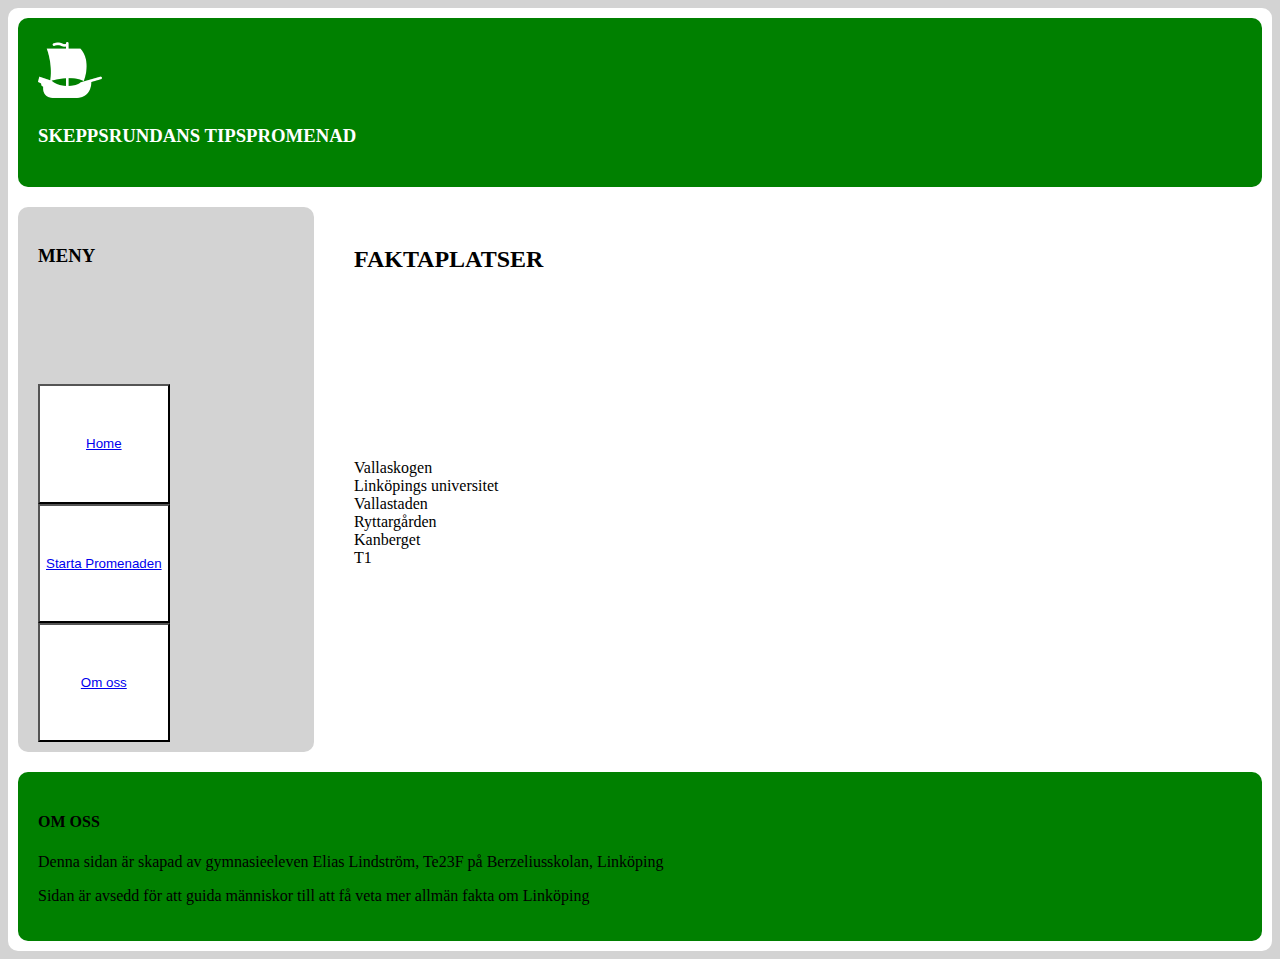
==== Slutprojekt - "tipspromenad"/promenad.html @ 25a2dec8 "slutprojekt-promenadruta" ====
<!DOCTYPE html>
<html>
<head>
    <meta charset="UTF-8">
    <meta name="viewport" content="width=device-width, initial scale=1.0">
    <title>Skeppsrundans tipspromenad</title>
    <link rel="stylesheet" href="css/style.css">
</head>
<body>
    <section class="container">
        <div class="boxes" id="banner">
            <img src="images/pirate-ship-icon.png" alt="pirate-ship-icon">
            <h3>SKEPPSRUNDANS TIPSPROMENAD</h3>
        </div>
        <div class="boxes" id="menu">
            <h3>MENY</h3>
            <button class="Hem">
                <a href="index.html">Home</a>
            </button>
            <button class="Starta promenaden">
                <a href="promenad.html">Starta Promenaden</a>
            </button>
            <button class="Om oss">
                <a href="om_oss.html">Om oss</a>
            </button>
            
        </div>
        <div class="boxes" id="content">
            <h2>FAKTAPLATSER</h2>
            <div class="content-boxes">
                <div class="box1">Vallaskogen</div>
                <div class="box2">Linköpings universitet</div>
                <div class="box3">Vallastaden</div>
                <div class="box4">Ryttargården</div>
                <div class="box5">Kanberget</div>
                <div class="box6">T1</div>
            </div>
        </div>
        <div class="boxes" id="about_us">
            <h4>OM OSS</h4>
            <p>Denna sidan är skapad av gymnasieeleven Elias Lindström, Te23F på Berzeliusskolan, Linköping</p>
            <p>Sidan är avsedd för att guida människor till att få veta mer allmän fakta om Linköping</p>
        </div>
    </section>
</body>
</html>
---- Slutprojekt - "tipspromenad"/css/style.css ----
* {
    box-sizing: border-box;
}
main{
    width: 100%;
    display: block;
}
body{
    background-color: lightgrey;
}
.container{
    display: grid;
    grid-area: auto;
    align-items: top;
    background-color: white;
    justify-content: center;
    max-width: 1600px;
    border-radius: 10px;
}

.boxes{
    border-color: grey;
    border: 5px;
    height: auto;
    padding: 20px;
    margin: 10px;
    margin-top: 10px;
    border-radius: 10px;
}

/*mobil*/
@media screen and (min-width: 300px){
    .container{
        grid-template-columns: 1fr;
        grid-template-rows: repeat(4, 1fr);
        grid-template-areas: 
        "item-1"
        "item-2"
        "item-3"
        "item-4"
        ;
    }
}

/*platta*/
@media screen and (min-width: 600px){
    .container{
        grid-template-columns: 1fr 1fr 1fr;
        grid-template-rows: repeat(4, 1fr);
        grid-template-areas: 
        "item-1 item-1 item-1"
        "item-2 item-3 item-3"
        "item-2 item-3 item-3"
        "item-4 item-4 item-4"
        ;
    }
}

/*desktop*/
@media screen and (min-width: 900px){
    .container{
        grid-template-columns: 1fr 1fr 1fr 1fr;
        grid-template-rows: repeat(5, 1fr);
        grid-template-areas: 
        "item-1 item-1 item-1 item-1"
        "item-2 item-3 item-3 item-3"
        "item-2 item-3 item-3 item-3"
        "item-2 item-3 item-3 item-3"
        "item-4 item-4 item-4 item-4"
        ;
    }
}

/*större desktop*/
@media screen and (min-width: 1200px){
    .container{
        grid-template-columns: 1fr 1fr 1fr 1fr;
        grid-template-rows: repeat(5, 1fr);
        grid-template-areas: 
        "item-1 item-1 item-1 item-1"
        "item-2 item-3 item-3 item-3"
        "item-2 item-3 item-3 item-3"
        "item-2 item-3 item-3 item-3"
        "item-4 item-4 item-4 item-4"
        ;
    }
}

/*stor desktop*/
@media screen and (min-width: 1500px){
    .container{
        grid-template-columns: 1fr 1fr 1fr 1fr;
        grid-template-rows: repeat(5, 1fr);
        grid-template-areas: 
        "item-1 item-1 item-1 item-1"
        "item-2 item-3 item-3 item-3"
        "item-2 item-3 item-3 item-3"
        "item-2 item-3 item-3 item-3"
        "item-4 item-4 item-4 item-4"
        ;
    }
}

#banner{
    color: white;
    font-size: medium;
    text-shadow: 10px;
    background-color: green;
    grid-area: item-1;
}
#menu{
    background-color: lightgrey;
    display: grid;
    justify-content: left;
    grid-area: item-2;
    padding-bottom: 10px;
}
button{
    width: 100%;
    background-color: white;
}
#content{
    background-color: white;
    grid-area: item-3;
    display: grid;
}
intro{
    background-color: white;
}
#about_us{
    background-color: green;
    grid-area: item-4;
}
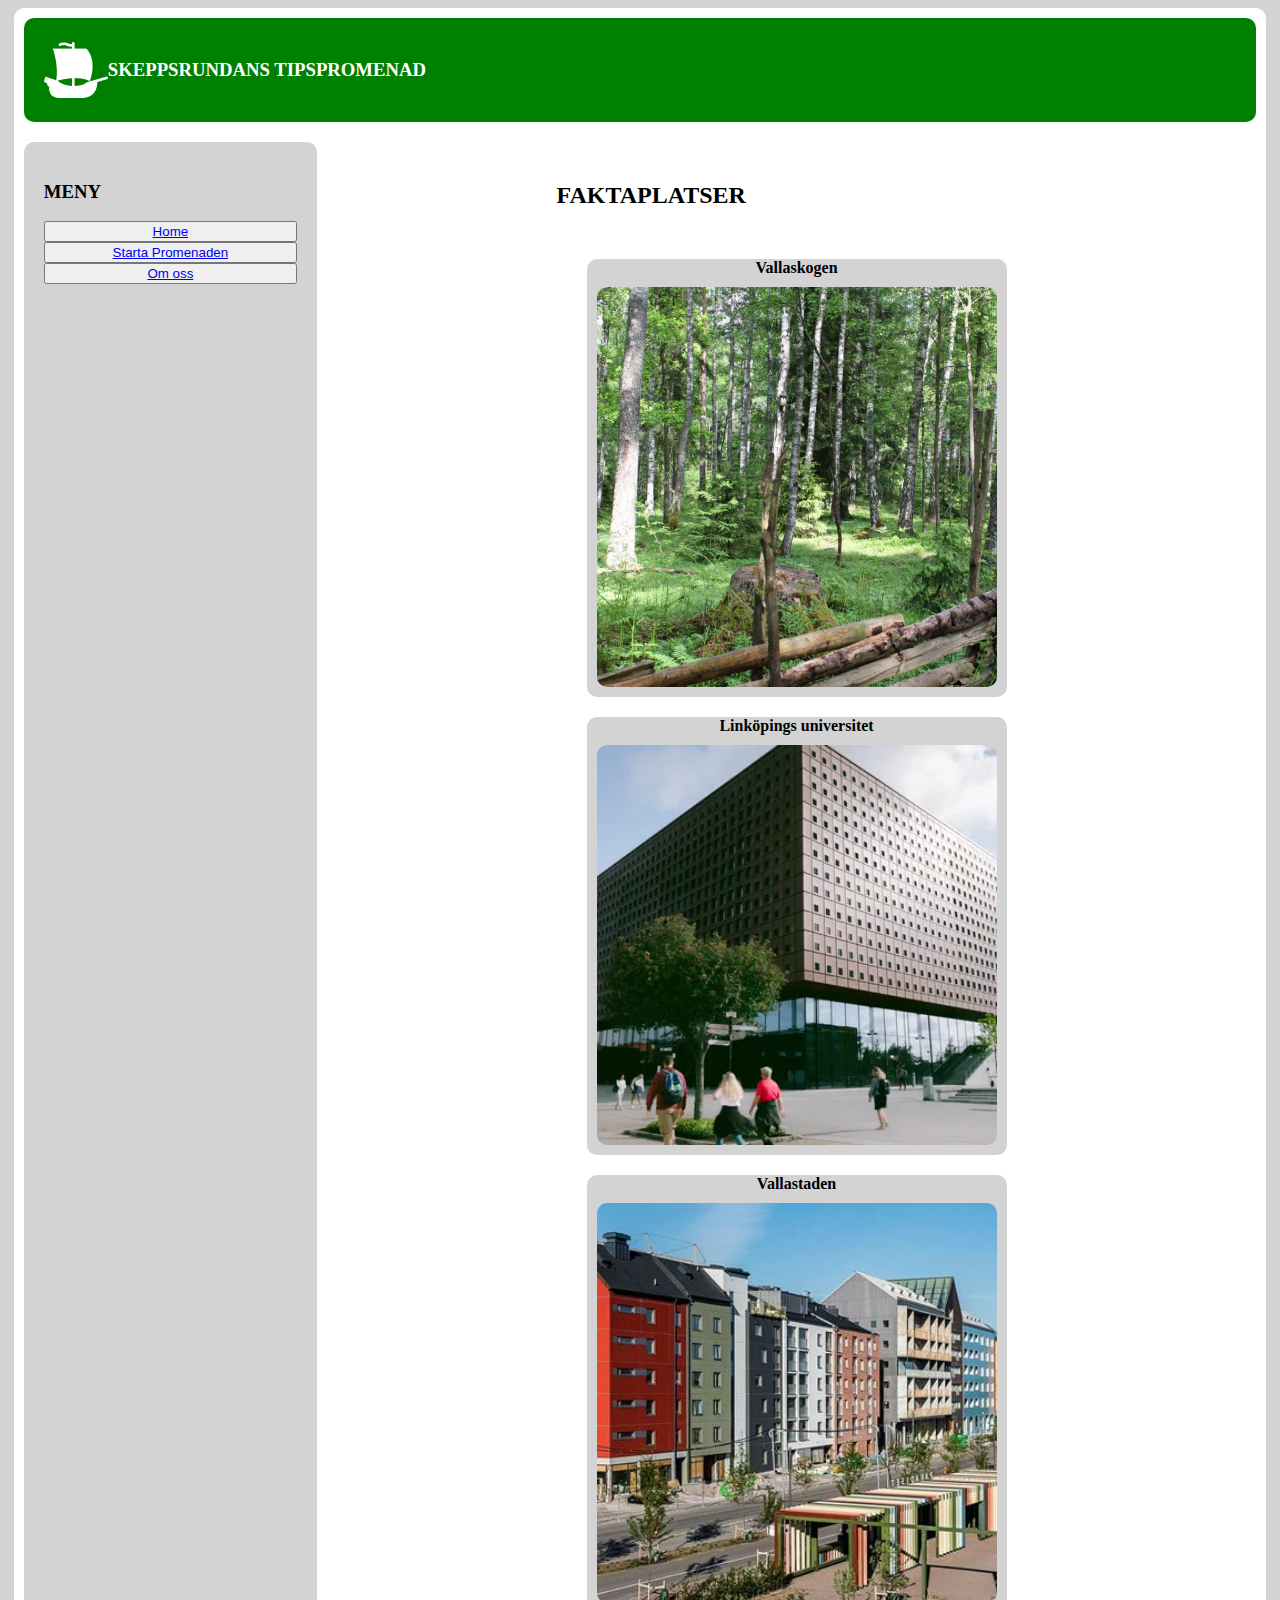
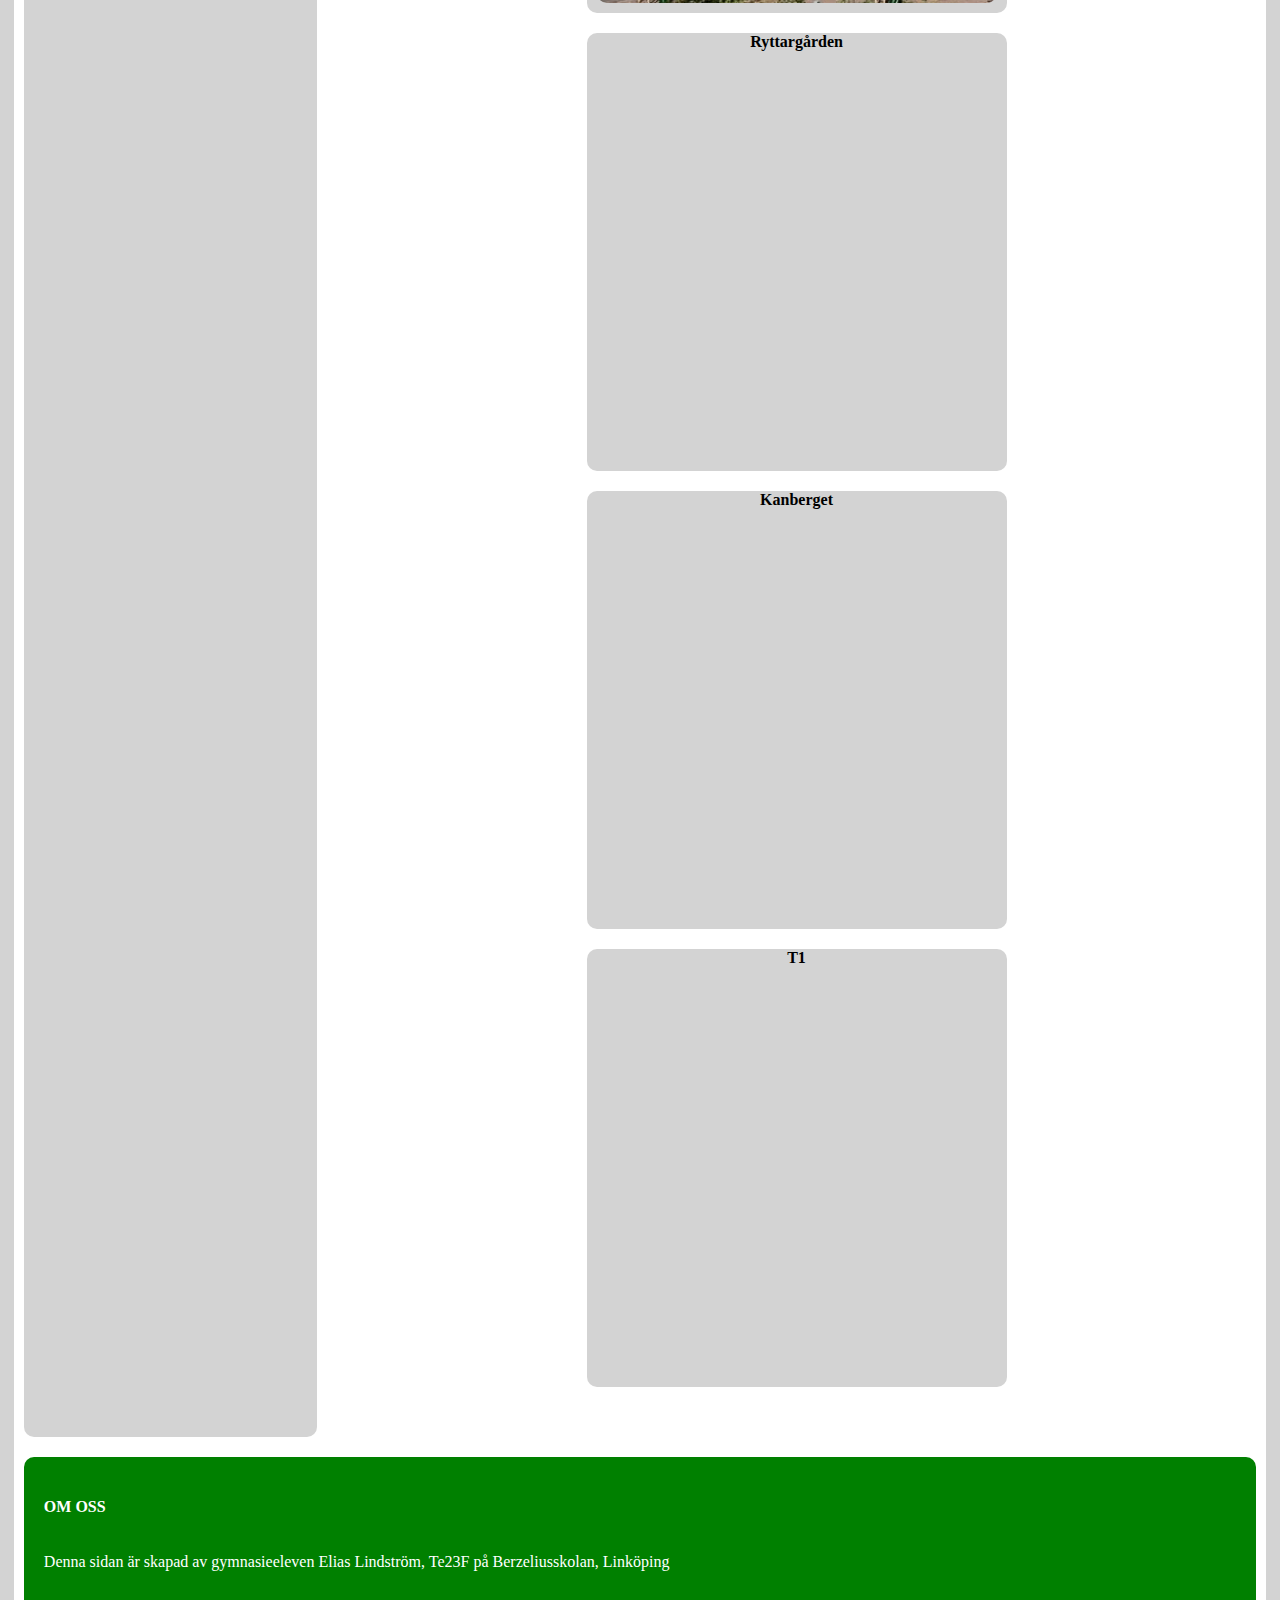
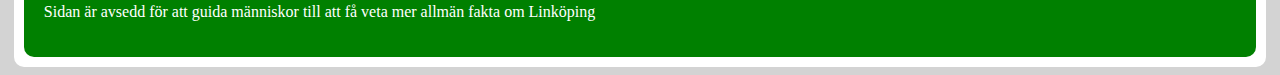
==== commit 74a8b1a4: "slutprojekt-faktarutor" ====
--- a/Slutprojekt - "tipspromenad"/promenad.html
+++ b/Slutprojekt - "tipspromenad"/promenad.html
@@ -4,7 +4,7 @@
     <meta charset="UTF-8">
     <meta name="viewport" content="width=device-width, initial scale=1.0">
     <title>Skeppsrundans tipspromenad</title>
-    <link rel="stylesheet" href="css/style.css">
+    <link rel="stylesheet" href="css/promenad.css">
 </head>
 <body>
     <section class="container">
@@ -25,17 +25,23 @@
             </button>
             
         </div>
-        <div class="boxes" id="content">
+        <questions class="boxes" id="content">
             <h2>FAKTAPLATSER</h2>
             <div class="content-boxes">
-                <div class="box1">Vallaskogen</div>
-                <div class="box2">Linköpings universitet</div>
-                <div class="box3">Vallastaden</div>
-                <div class="box4">Ryttargården</div>
-                <div class="box5">Kanberget</div>
-                <div class="box6">T1</div>
+                <div class="question-boxes" id="box1">Vallaskogen
+                    <img src="images/q1-vallaskogen.png" alt="q1-vallaskogen" class="responsive" width="400px" height="400px">
+                </div>
+                <div class="question-boxes" id="box2">Linköpings universitet
+                    <img src="images/q2-liu.png" alt="q2-liu" class="responsive" width="400px" height="400px"> 
+                </div>
+                <div class="question-boxes" id="box3">Vallastaden
+                    <img src="images/q3-vallastaden.png" alt="q3-vallastaden" class="responsive" width="400px" height="400px"> 
+                </div>
+                <div class="question-boxes" id="box4">Ryttargården</div>
+                <div class="question-boxes" id="box5">Kanberget</div>
+                <div class="question-boxes" id="box6">T1</div>
             </div>
-        </div>
+        </questions>
         <div class="boxes" id="about_us">
             <h4>OM OSS</h4>
             <p>Denna sidan är skapad av gymnasieeleven Elias Lindström, Te23F på Berzeliusskolan, Linköping</p>
--- a/Slutprojekt - "tipspromenad"/css/promenad.css
+++ b/Slutprojekt - "tipspromenad"/css/promenad.css
@@ -0,0 +1,248 @@
+* {
+    box-sizing: border-box;
+}
+main{
+    width: 100%;
+    display: block;
+}
+body{
+    display: flex;
+    justify-content: center;
+    background-color: lightgrey;
+}
+.container{
+    display: grid;
+    grid-area: auto;
+    align-items: top;
+    background-color: white;
+    justify-content: center;
+    max-width: 1600px;
+    border-radius: 10px;
+}
+.boxes{
+    display: grid;
+    border-color: grey;
+    border: 5px;
+    height: auto;
+    padding: 20px;
+    margin: 10px;
+    margin-top: 10px;
+    border-radius: 10px;
+}
+.content-boxes{
+    display: grid;
+    justify-content: left;
+    padding: 20px;
+}
+.question-boxes{
+    display: grid;
+    justify-items: center;
+    background-color: lightgray;
+    margin: 10px;
+    font-size: medium;
+    font-weight: bold;
+    border-radius: 10px;
+}
+.responsive{
+    margin: 10px;
+    height: auto;
+    max-width: 100%;
+    /*width: 100%*/
+}
+img{
+    border-radius: 10px;
+}
+
+/*mobil*/
+@media screen and (min-width: 320px){
+    .container{
+        grid-template-columns: 1fr;
+        grid-template-rows: repeat(0.5fr 1fr 1fr 1fr);
+        grid-template-areas: 
+        "item-1"
+        "item-2"
+        "item-3"
+        "item-4"
+        ;
+    }
+    .content-boxes{
+        grid-template-columns: 1fr;
+        grid-template-rows: repeat(6, 1fr);
+        grid-template-areas: 
+        "q1"
+        "q2"
+        "q3"
+        "q4"
+        "q5"
+        "q6";
+    }
+}
+
+/*platta*/
+@media screen and (min-width: 600px){
+    .container{
+        grid-template-columns: 1fr 1fr 1fr;
+        grid-template-rows: repeat(0.5fr 1fr 1fr 1fr);
+        grid-template-areas: 
+        "item-1 item-1 item-1"
+        "item-2 item-3 item-3"
+        "item-2 item-3 item-3"
+        "item-4 item-4 item-4"
+        ;
+    }
+    .content-boxes{
+        grid-template-columns: 1fr;
+        grid-template-rows: repeat(6, 1fr);
+        grid-template-areas: 
+        "q1"
+        "q2"
+        "q3"
+        "q4"
+        "q5"
+        "q6";
+    }
+}
+
+/*desktop*/
+@media screen and (min-width: 900px){
+    .container{
+        grid-template-columns: 1fr 1fr 1fr 1fr;
+        grid-template-rows: repeat(0.5fr 1fr 1fr 1fr 1fr);
+        grid-template-areas: 
+        "item-1 item-1 item-1 item-1"
+        "item-2 item-3 item-3 item-3"
+        "item-2 item-3 item-3 item-3"
+        "item-2 item-3 item-3 item-3"
+        "item-4 item-4 item-4 item-4"
+        ;
+    }
+    .content-boxes{
+        grid-template-columns: 1fr;
+        grid-template-rows: repeat(6, 1fr);
+        grid-template-areas: 
+        "q1"
+        "q2"
+        "q3"
+        "q4"
+        "q5"
+        "q6";
+    }
+}
+
+/*större desktop*/
+@media screen and (min-width: 1200px){
+    .container{
+        grid-template-columns: 1fr 1fr 1fr 1fr;
+        grid-template-rows: repeat(0.5fr 1fr 1fr 1fr 1fr);
+        grid-template-areas: 
+        "item-1 item-1 item-1 item-1"
+        "item-2 item-3 item-3 item-3"
+        "item-2 item-3 item-3 item-3"
+        "item-2 item-3 item-3 item-3"
+        "item-4 item-4 item-4 item-4"
+        ;
+    }
+    .content-boxes{
+        grid-template-columns: 1fr;
+        grid-template-rows: repeat(6, 1fr);
+        grid-template-areas: 
+        "q1"
+        "q2"
+        "q3"
+        "q4"
+        "q5"
+        "q6";
+    }
+}
+
+/*stor desktop*/
+@media screen and (min-width: 1500px){
+    .container{
+        grid-template-columns: 1fr 1fr 1fr 1fr;
+        grid-template-rows: repeat(0.5fr 1fr 1fr 1fr 1fr);
+        grid-template-areas: 
+        "item-1 item-1 item-1 item-1"
+        "item-2 item-3 item-3 item-3"
+        "item-2 item-3 item-3 item-3"
+        "item-2 item-3 item-3 item-3"
+        "item-4 item-4 item-4 item-4"
+        ;
+    }
+    .content-boxes{
+        grid-template-columns: 1fr;
+        grid-template-rows: repeat(6, 1fr);
+        grid-template-areas: 
+        "q1"
+        "q2"
+        "q3"
+        "q4"
+        "q5"
+        "q6";
+    }
+}
+
+#banner{
+    display: flex;
+    color: white;
+    font-size: medium;
+    text-shadow: 10px;
+    background-color: green;
+    grid-area: item-1;
+    align-items: center;
+}
+#menu{
+    background-color: lightgrey;
+    display: block;
+    justify-content: center;
+    align-items: center;
+    font-size: medium;
+    font-style:normal;
+    font-weight: bold;
+    grid-area: item-2;
+    padding-bottom: 10px;
+}
+button{
+    width: 100%;
+}
+#content{
+    background-color: white;
+    grid-area: item-3;
+    display: grid;
+    justify-content: center;
+    align-items: center;
+}
+#intro{
+    display: flex;
+    justify-content: center;
+    background-color: white;
+}
+#about_us{
+    color: white;
+    background-color: green;
+    grid-area: item-4;
+}
+
+#box1{
+    background-color: lightgray;
+    grid-area: q1;
+}
+#box2{
+    background-color: lightgray;
+    grid-area: q2;
+}
+#box3{
+    background-color: lightgray;
+    grid-area: q3;
+}
+#box4{
+    background-color: lightgray;
+    grid-area: q4;
+}
+#box5{
+    background-color: lightgray;
+    grid-area: q5;
+}
+#box6{
+    background-color: lightgray;
+    grid-area: q6;
+}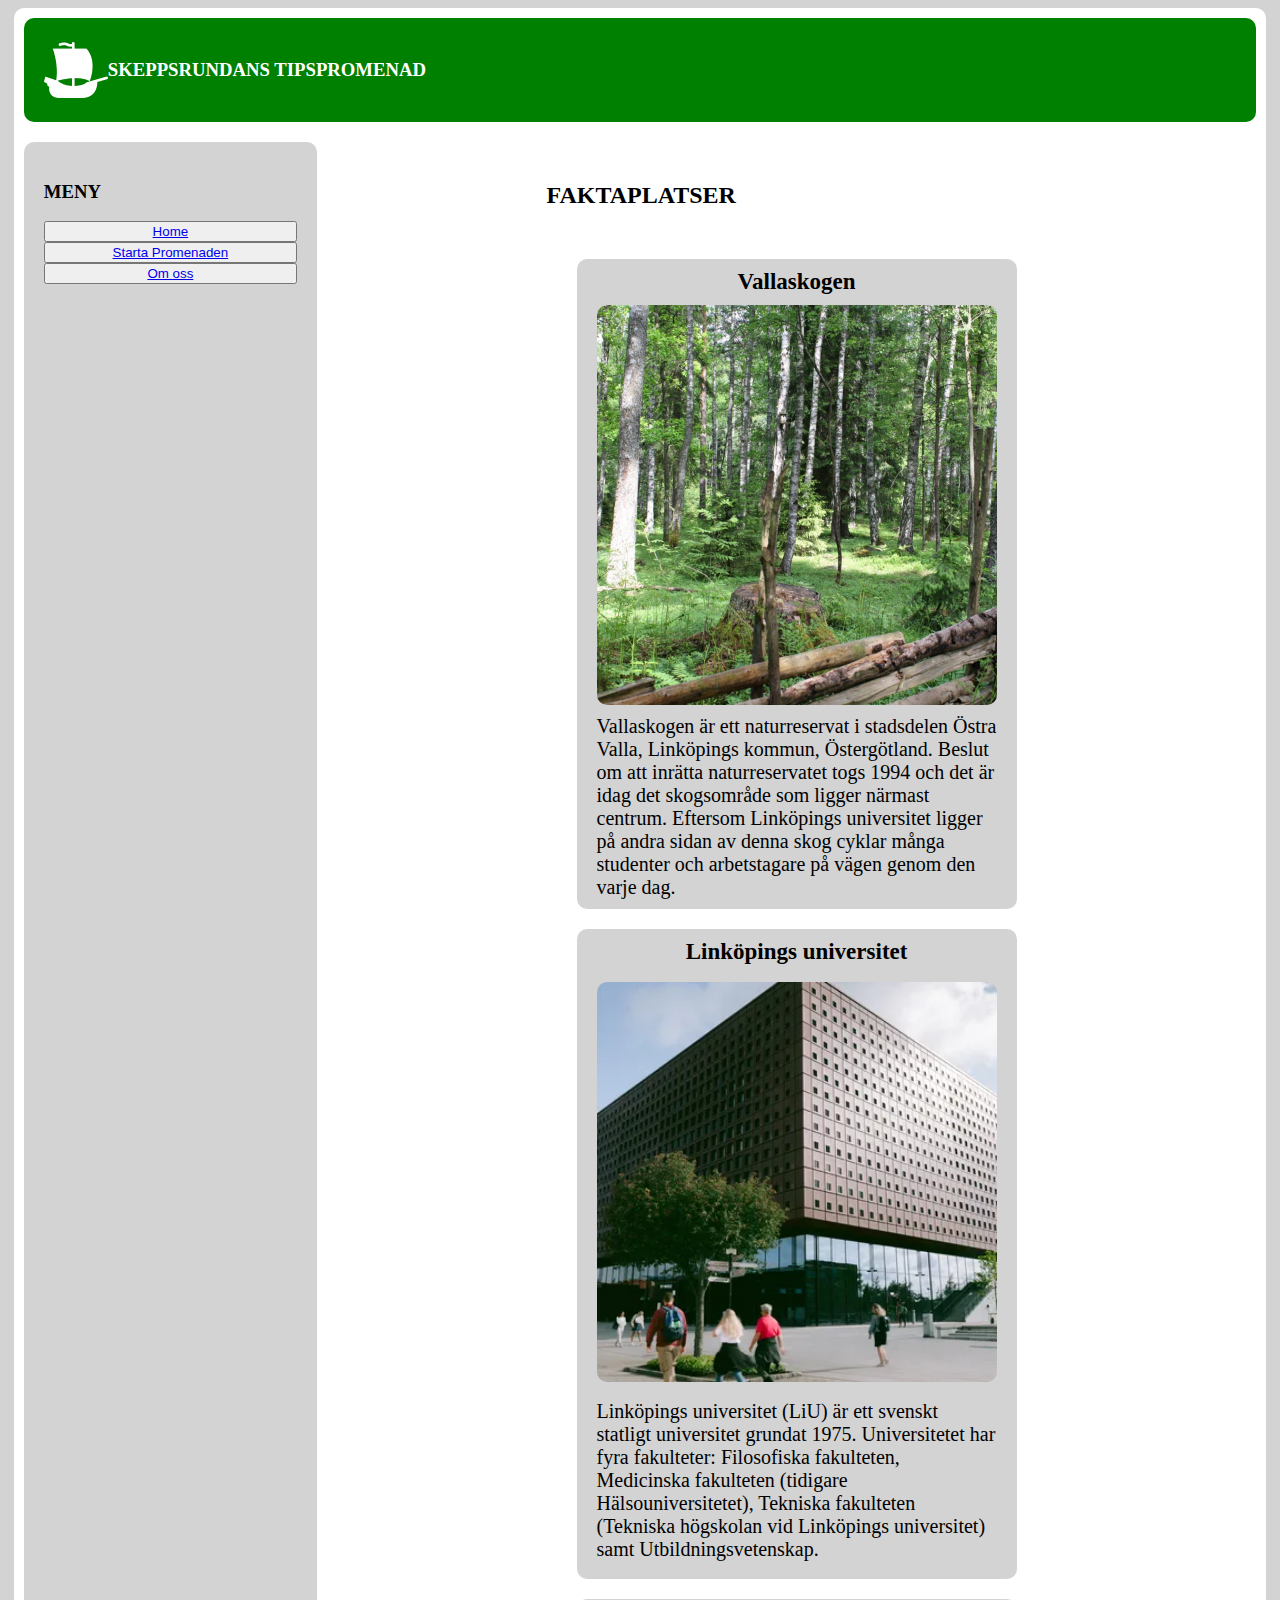
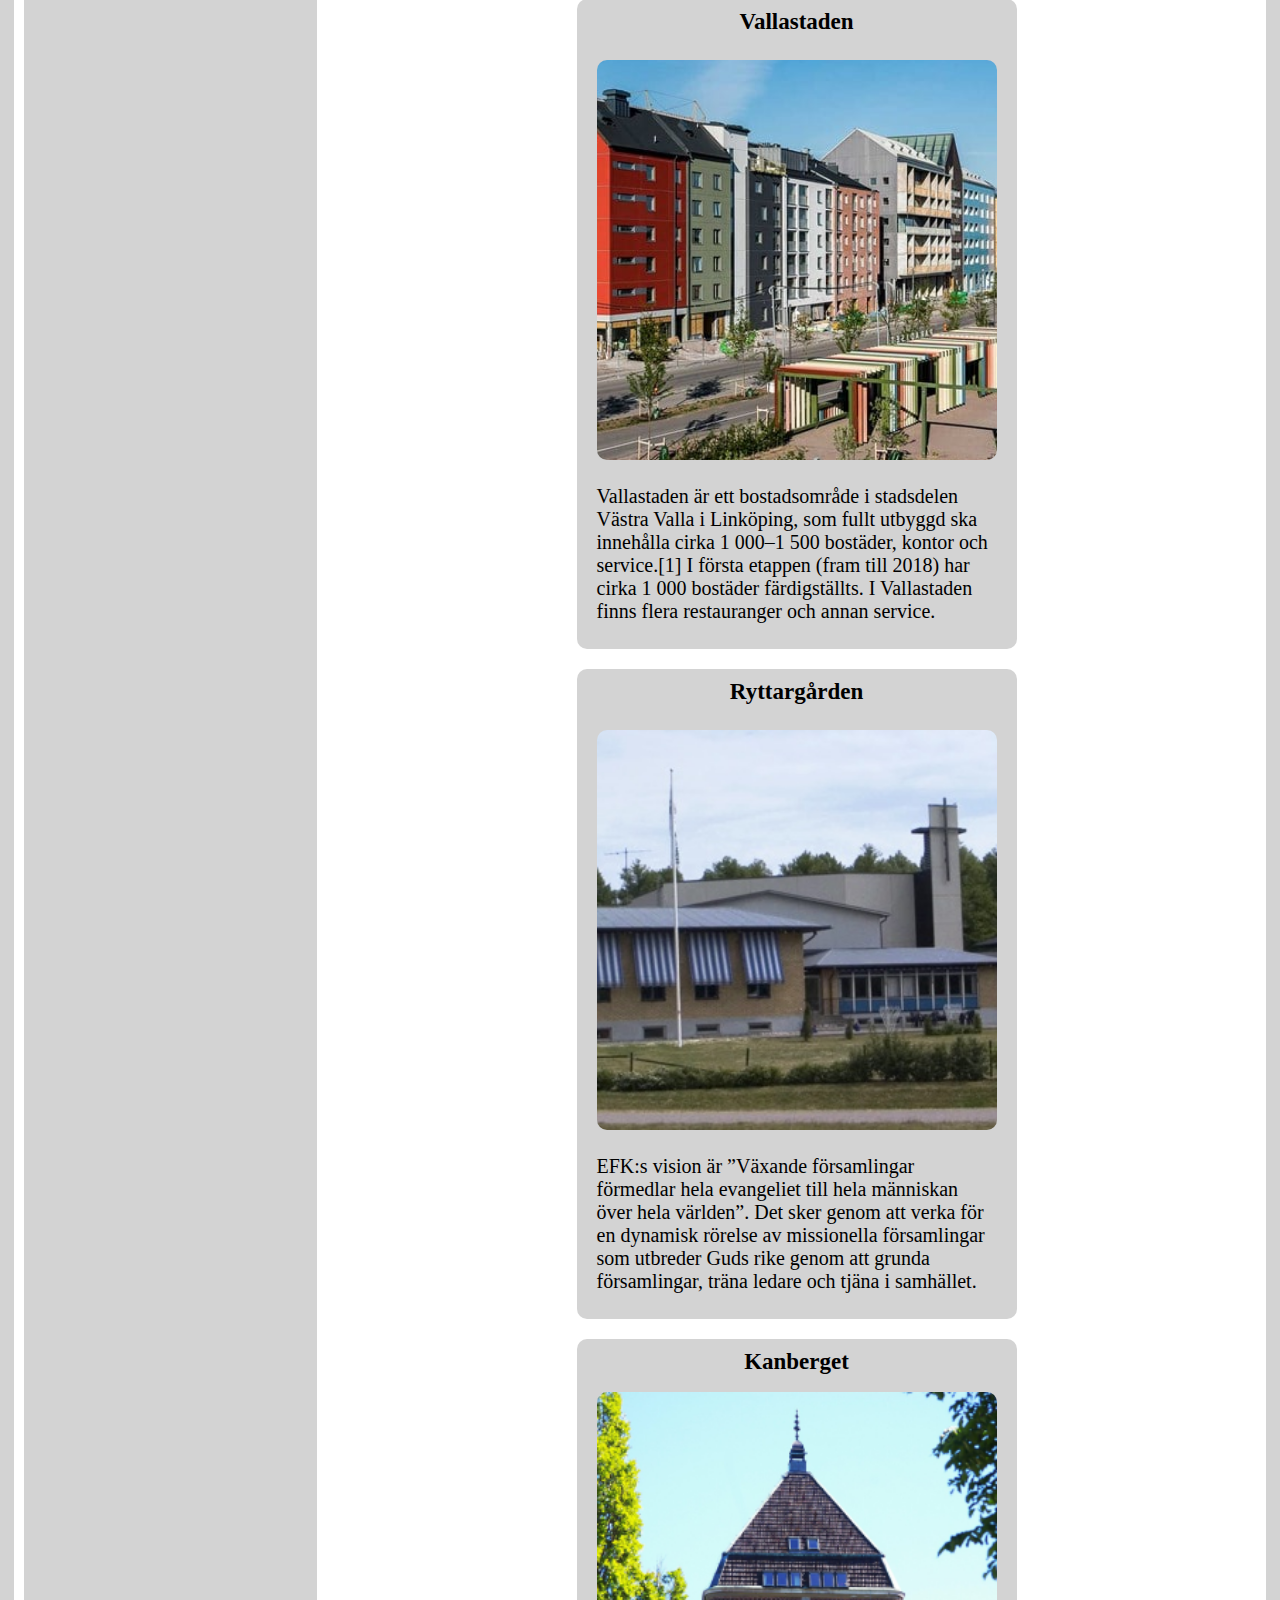
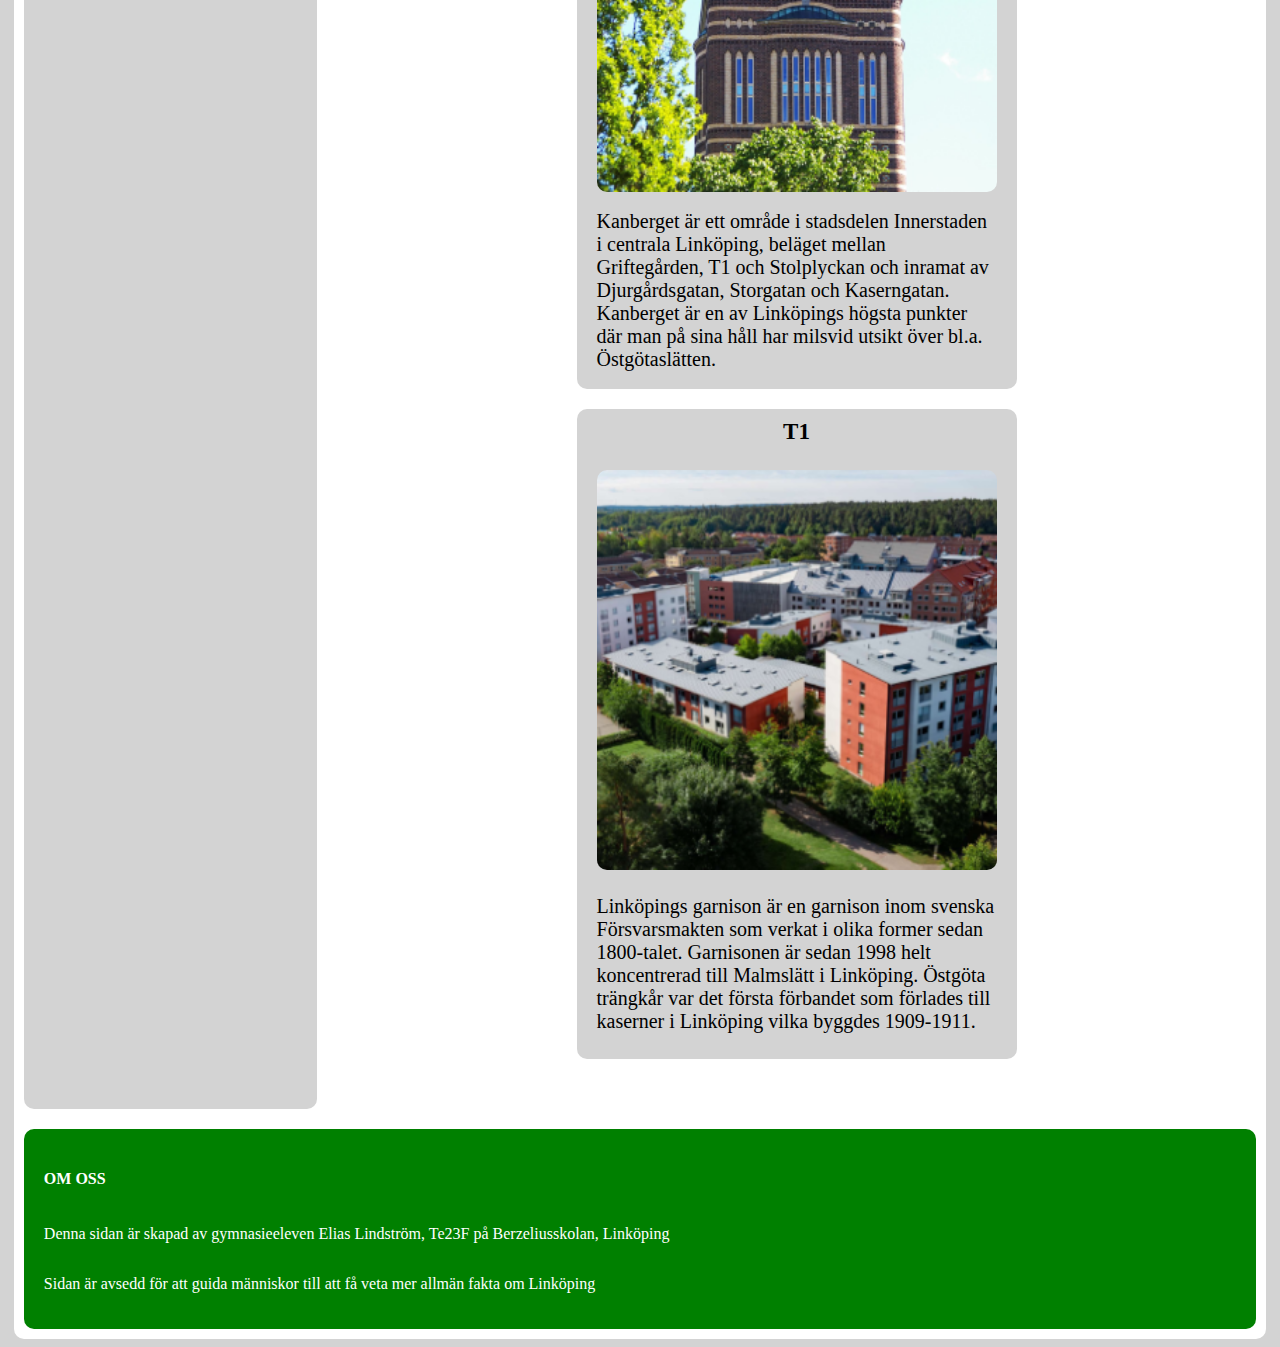
==== commit fae76cba: "slutprojekt-nav" ====
--- a/Slutprojekt - "tipspromenad"/promenad.html
+++ b/Slutprojekt - "tipspromenad"/promenad.html
@@ -21,25 +21,43 @@
                 <a href="promenad.html">Starta Promenaden</a>
             </button>
             <button class="Om oss">
-                <a href="om_oss.html">Om oss</a>
+                <a href="om-oss.html">Om oss</a>
             </button>
             
         </div>
         <questions class="boxes" id="content">
             <h2>FAKTAPLATSER</h2>
             <div class="content-boxes">
-                <div class="question-boxes" id="box1">Vallaskogen
+                <div class="question-boxes" id="box1">
+                    <div class="fact-content-title">Vallaskogen</div>
                     <img src="images/q1-vallaskogen.png" alt="q1-vallaskogen" class="responsive" width="400px" height="400px">
+                    <div class="fact-content">Vallaskogen är ett naturreservat i stadsdelen Östra Valla, Linköpings kommun, Östergötland. Beslut om att inrätta naturreservatet togs 1994 och det är idag det skogsområde som ligger närmast centrum. Eftersom Linköpings universitet ligger på andra sidan av denna skog cyklar många studenter och arbetstagare på vägen genom den varje dag.</div>
                 </div>
-                <div class="question-boxes" id="box2">Linköpings universitet
+                <div class="question-boxes" id="box2">
+                    <div class="fact-content-title">Linköpings universitet</div>
                     <img src="images/q2-liu.png" alt="q2-liu" class="responsive" width="400px" height="400px"> 
+                    <div class="fact-content">Linköpings universitet (LiU) är ett svenskt statligt universitet grundat 1975. Universitetet har fyra fakulteter: Filosofiska fakulteten, Medicinska fakulteten (tidigare Hälsouniversitetet), Tekniska fakulteten (Tekniska högskolan vid Linköpings universitet) samt Utbildningsvetenskap.</div>
                 </div>
-                <div class="question-boxes" id="box3">Vallastaden
-                    <img src="images/q3-vallastaden.png" alt="q3-vallastaden" class="responsive" width="400px" height="400px"> 
+                <div class="question-boxes" id="box3">
+                    <div class="fact-content-title">Vallastaden</div>
+                    <img src="images/q3-vallastaden.png" alt="q3-vallastaden" class="responsive" width="400px" height="400px">
+                    <div class="fact-content">Vallastaden är ett bostadsområde i stadsdelen Västra Valla i Linköping, som fullt utbyggd ska innehålla cirka 1 000–1 500 bostäder, kontor och service.[1] I första etappen (fram till 2018) har cirka 1 000 bostäder färdigställts. I Vallastaden finns flera restauranger och annan service.</div> 
                 </div>
-                <div class="question-boxes" id="box4">Ryttargården</div>
-                <div class="question-boxes" id="box5">Kanberget</div>
-                <div class="question-boxes" id="box6">T1</div>
+                <div class="question-boxes" id="box4">
+                    <div class="fact-content-title">Ryttargården</div>
+                    <img src="images/q4-ryttargardskyrkan.png" alt="Ryttargården" class="responsive" width="400px" height="400px">
+                    <div class="fact-content">EFK:s vision är ”Växande församlingar förmedlar hela evangeliet till hela människan över hela världen”. Det sker genom att verka för en dynamisk rörelse av missionella församlingar som utbreder Guds rike genom att grunda församlingar, träna ledare och tjäna i samhället.</div>
+                </div>
+                <div class="question-boxes" id="box5">
+                    <div class="fact-content-title">Kanberget</div>
+                    <img src="images/q5-kanberget.png" alt="Kanberget" class="responsive" width="400px" height="400px">
+                    <div class="fact-content">Kanberget är ett område i stadsdelen Innerstaden i centrala Linköping, beläget mellan Griftegården, T1 och Stolplyckan och inramat av Djurgårdsgatan, Storgatan och Kaserngatan. Kanberget är en av Linköpings högsta punkter där man på sina håll har milsvid utsikt över bl.a. Östgötaslätten.</div>
+                </div>
+                <div class="question-boxes" id="box6">
+                    <div class="fact-content-title">T1</div>
+                    <img src="images/q6-t1.png" alt="T1" class="responsive" width="400px" height="400px">
+                    <div class="fact-content">Linköpings garnison är en garnison inom svenska Försvarsmakten som verkat i olika former sedan 1800-talet. Garnisonen är sedan 1998 helt koncentrerad till Malmslätt i Linköping. Östgöta trängkår var det första förbandet som förlades till kaserner i Linköping vilka byggdes 1909-1911.</div>
+                </div>
             </div>
         </questions>
         <div class="boxes" id="about_us">
--- a/Slutprojekt - "tipspromenad"/css/promenad.css
+++ b/Slutprojekt - "tipspromenad"/css/promenad.css
@@ -39,15 +39,26 @@
     justify-items: center;
     background-color: lightgray;
     margin: 10px;
+    padding: 10px;
     font-size: medium;
-    font-weight: bold;
+    font-weight: normal;
     border-radius: 10px;
 }
 .responsive{
     margin: 10px;
     height: auto;
     max-width: 100%;
+    font-size: 5vw;
     /*width: 100%*/
+}
+.fact-content{
+    display: grid;
+    justify-content: center;
+}
+.fact-content-title{
+    font-weight: bold;
+    display: grid;
+    justify-content: center;
 }
 img{
     border-radius: 10px;
@@ -76,6 +87,14 @@
         "q5"
         "q6";
     }
+    .fact-content-title{
+        width: 184px;
+        font-size: 18px;
+    }
+    .fact-content{
+        width: 184px;
+        font-size: 15px;
+    }
 }
 
 /*platta*/
@@ -101,6 +120,14 @@
         "q5"
         "q6";
     }
+    .fact-content-title{
+        width: 269px;
+        font-size: 21px;
+    }
+    .fact-content{
+        width: 269px;
+        font-size: 18px;
+    }
 }
 
 /*desktop*/
@@ -126,6 +153,14 @@
         "q4"
         "q5"
         "q6";
+    }
+    .fact-content-title{
+        width: 400px;
+        font-size: 23px;
+    }
+    .fact-content{
+        width: 400px;
+        font-size: 20px;
     }
 }
 
